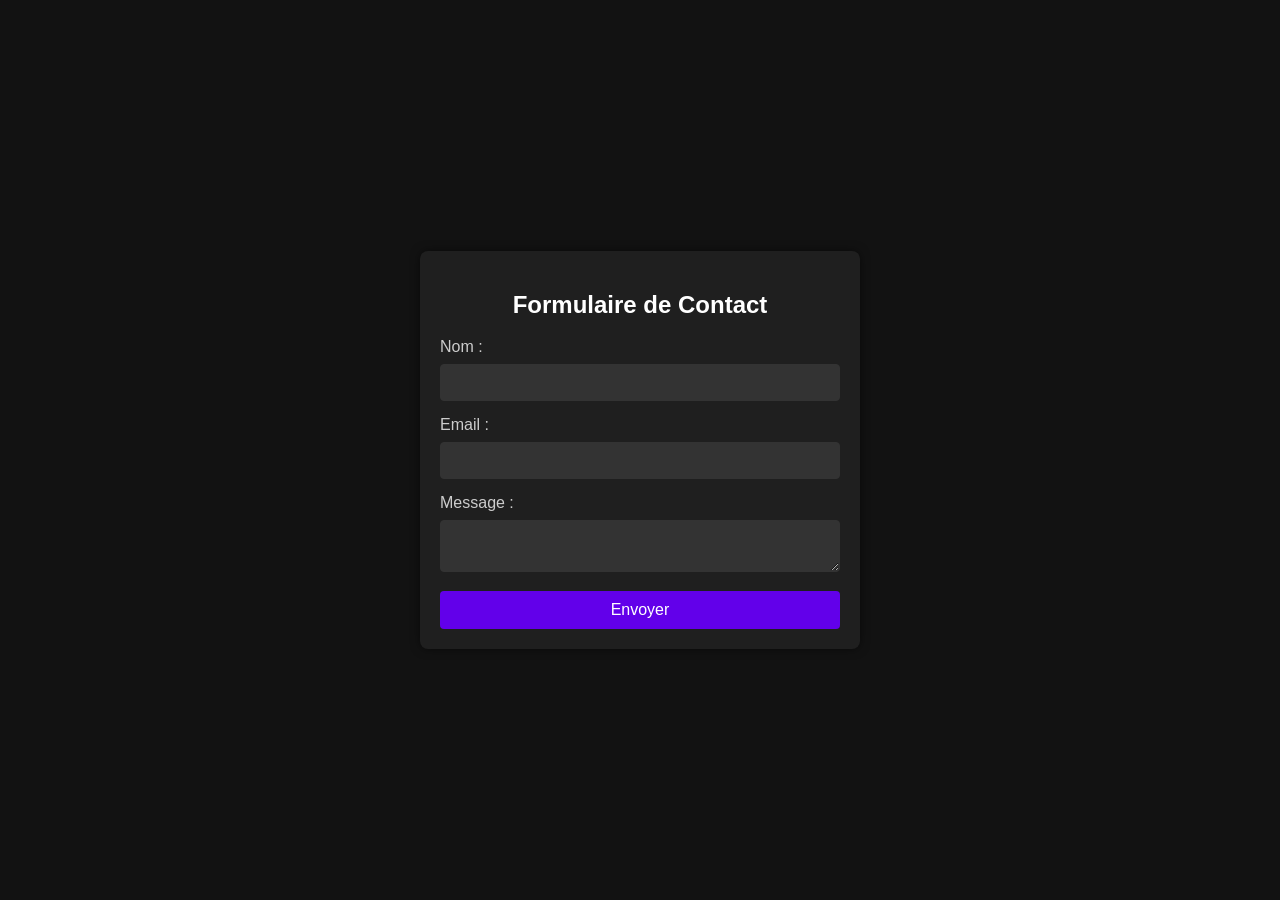
==== contact.html @ a7205897 "tous mes fichiers" ====
<!DOCTYPE html>
<html>

<head>
  <title>Formulaire de Contact</title>
  <link rel="stylesheet" href="styles.css">
</head>

<body>
  <div class="container">
    <h2>Formulaire de Contact</h2>
    <form action="process_form.php" method="POST">
      <label for="name">Nom :</label>
      <input type="text" id="name" name="name" required>

      <label for="email">Email :</label>
      <input type="email" id="email" name="email" required>

      <label for="message">Message :</label>
      <textarea id="message" name="message" required></textarea>

      <button type="submit">Envoyer</button>
    </form>
  </div>
</body>

</html>
---- styles.css ----
body {
  font-family: Arial, sans-serif;
  background-color: #121212;
  display: flex;
  justify-content: center;
  align-items: center;
  height: 100vh;
  margin: 0;
  color: #f1f1f1;
}

.container {
  background-color: #1f1f1f;
  padding: 20px;
  border-radius: 8px;
  box-shadow: 0 0 10px rgba(0, 0, 0, 0.5);
  max-width: 400px;
  width: 100%;
}

h2 {
  text-align: center;
  color: #ffffff;
}

label {
  display: block;
  margin-bottom: 8px;
  color: #cccccc;
}

input[type="text"],
input[type="email"],
textarea {
  width: 100%;
  padding: 10px;
  margin-bottom: 15px;
  border: 1px solid #333333;
  border-radius: 4px;
  background-color: #333333;
  color: #ffffff;
  box-sizing: border-box;
}

button {
  width: 100%;
  padding: 10px;
  background-color: #6200ea;
  color: white;
  border: none;
  border-radius: 4px;
  cursor: pointer;
  font-size: 16px;
}

button:hover {
  background-color: #3700b3;
}
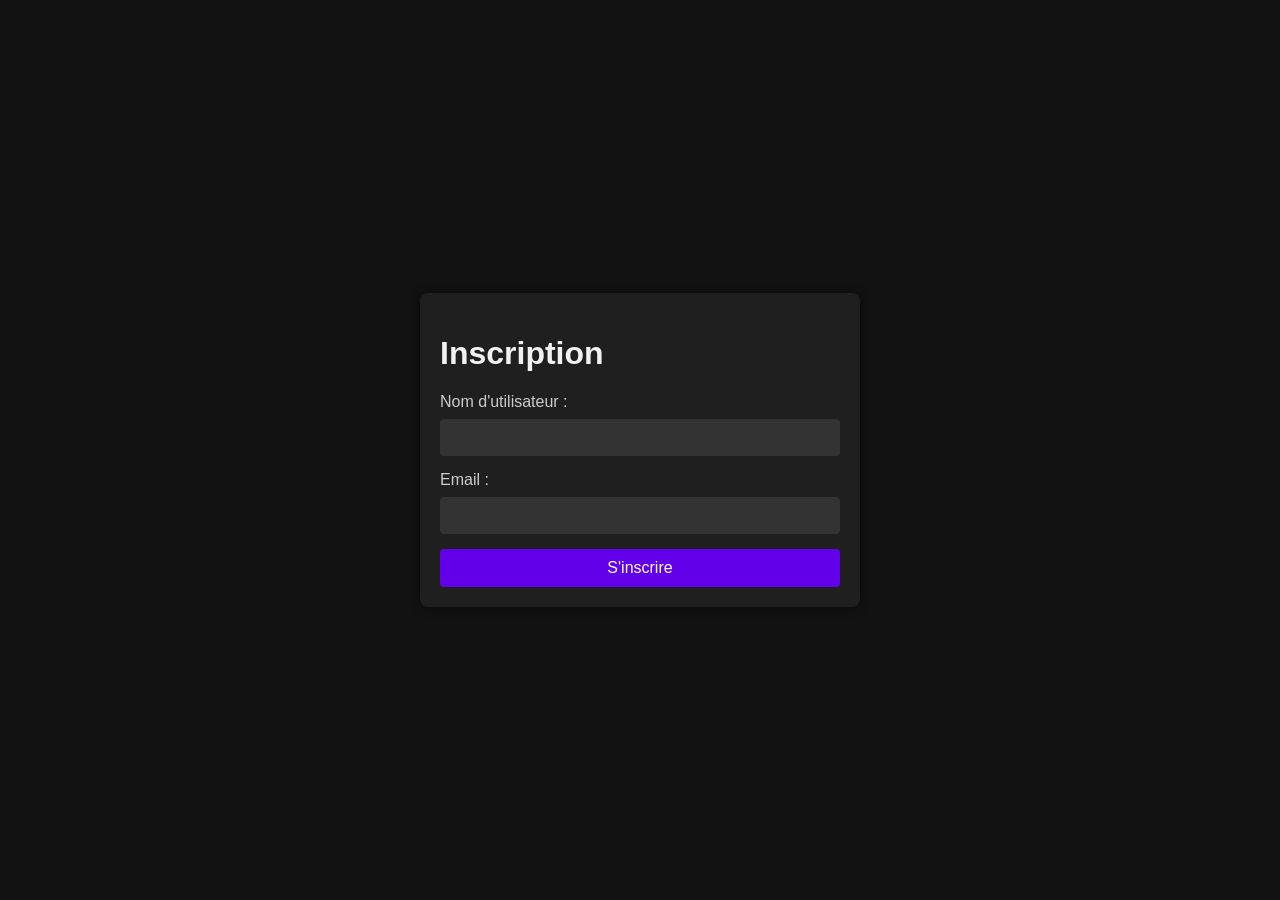
==== commit 8efceaf0: "index.html" ====
--- a/contact.html
+++ b/contact.html
@@ -1,27 +1,33 @@
 <!DOCTYPE html>
-<html>
+<html lang="fr">
 
 <head>
-  <title>Formulaire de Contact</title>
-  <link rel="stylesheet" href="styles.css">
+    <meta charset="UTF-8">
+    <meta name="viewport" content="width=device-width, initial-scale=1.0">
+    <title>Inscription et Photos</title>
+    <link rel="stylesheet" href="styles.css">
 </head>
 
 <body>
-  <div class="container">
-    <h2>Formulaire de Contact</h2>
-    <form action="process_form.php" method="POST">
-      <label for="name">Nom :</label>
-      <input type="text" id="name" name="name" required>
+    <div class="container">
+        <h1>Inscription</h1>
+        <form id="signupForm">
+            <label for="username">Nom d'utilisateur :</label>
+            <input type="text" id="username" name="username" required>
+            <label for="email">Email :</label>
+            <input type="email" id="email" name="email" required>
+            <button type="submit">S'inscrire</button>
+        </form>
+    </div>
+    
+    <script>
+        document.getElementById('signupForm').addEventListener('submit', function (event) {
+            event.preventDefault();  // Empêche le rechargement de la page
 
-      <label for="email">Email :</label>
-      <input type="email" id="email" name="email" required>
-
-      <label for="message">Message :</label>
-      <textarea id="message" name="message" required></textarea>
-
-      <button type="submit">Envoyer</button>
-    </form>
-  </div>
+            // Redirection vers la page des photos
+            window.location.href = "photos.html";
+        });
+    </script>
 </body>
 
-</html>+</html>
